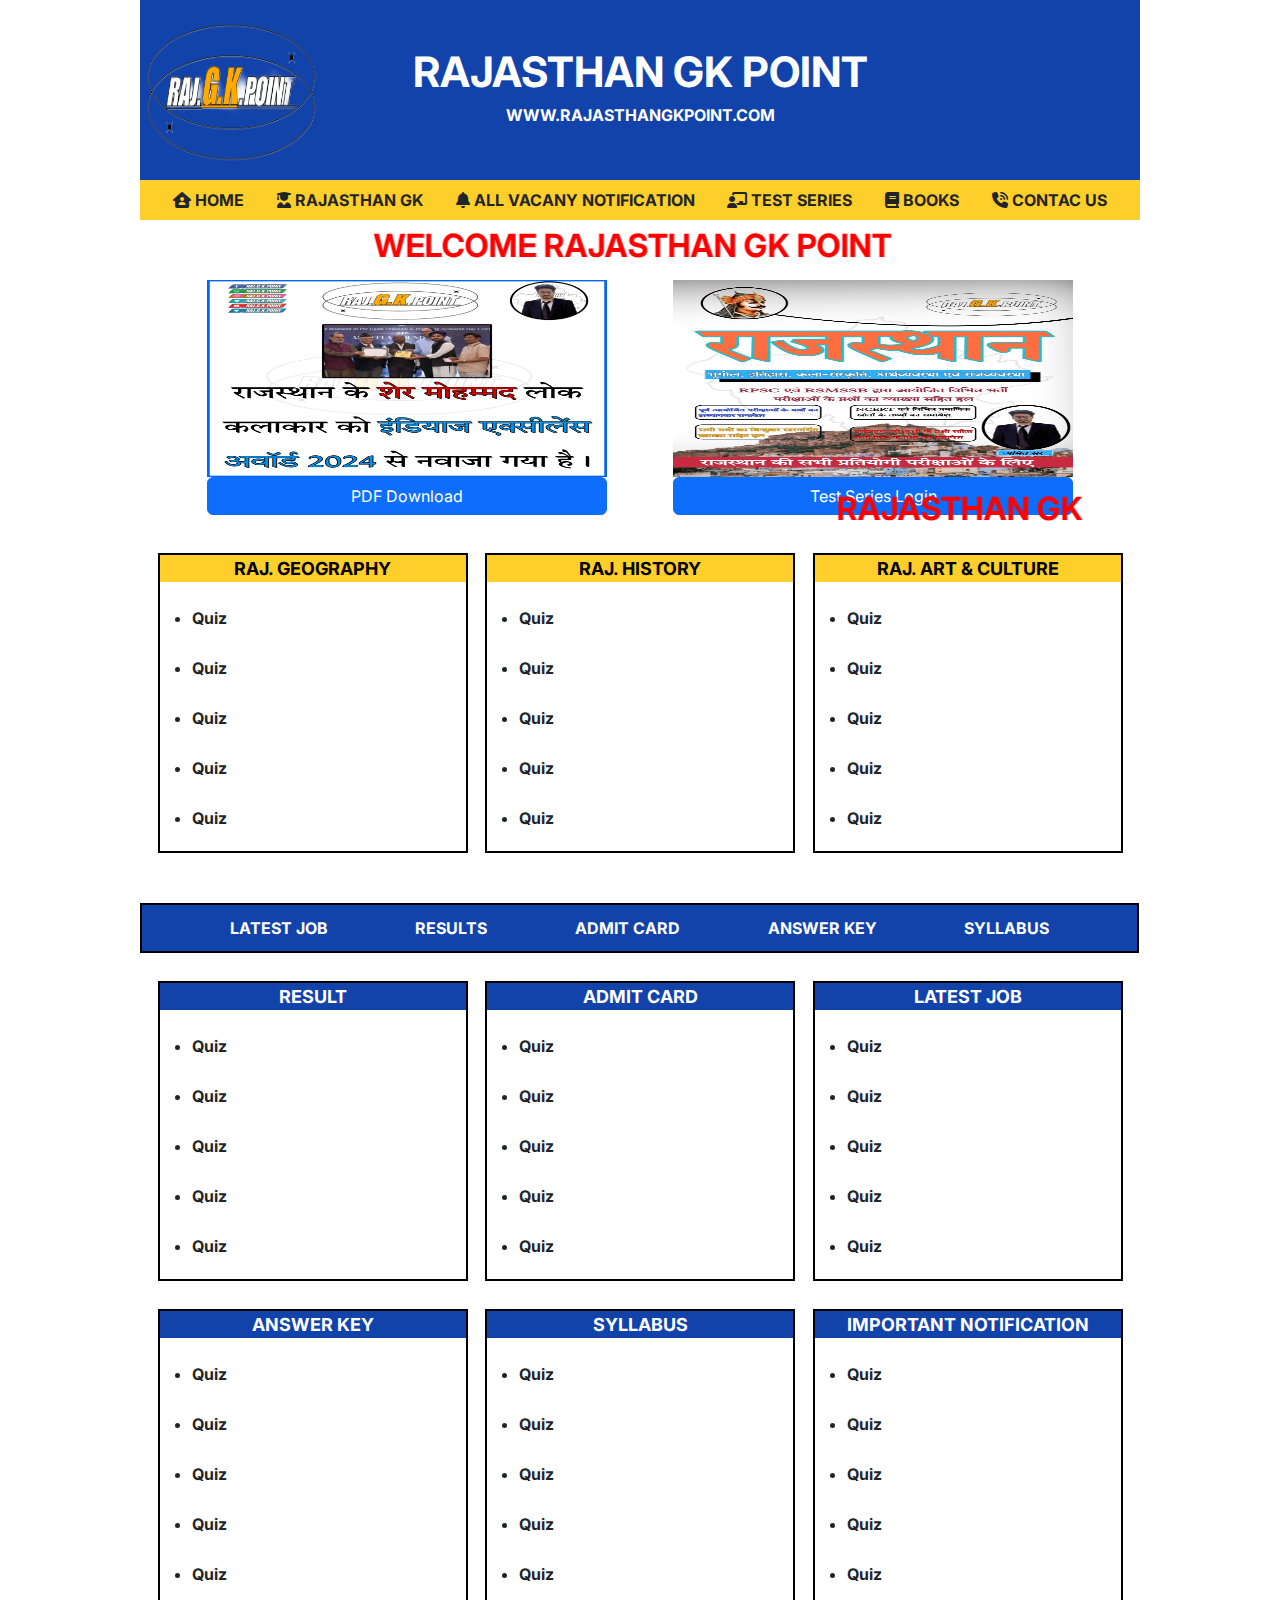
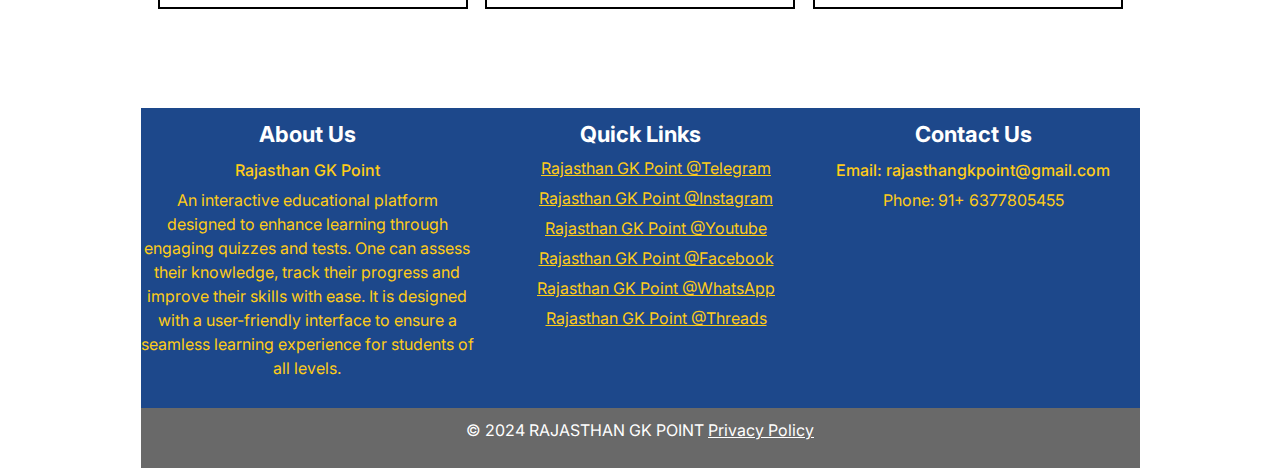
==== index.html @ ec025ab5 "Update index.html" ====
<!DOCTYPE html>
<html lang="en">
<head>
    <meta charset="UTF-8">
    <meta name="viewport" content="width=device-width, initial-scale=1.0">
    <link href="https://cdn.jsdelivr.net/npm/bootstrap@5.3.3/dist/css/bootstrap.min.css" rel="stylesheet" integrity="sha384-QWTKZyjpPEjISv5WaRU9OFeRpok6YctnYmDr5pNlyT2bRjXh0JMhjY6hW+ALEwIH" crossorigin="anonymous">
    <link rel="stylesheet" href="https://cdnjs.cloudflare.com/ajax/libs/font-awesome/6.6.0/css/all.min.css">
    <link href="https://fonts.googleapis.com/css2?family=Inter:ital,opsz,wght@0,14..32,100..900;1,14..32,100..900&display=swap" rel="stylesheet">
    <link rel="stylesheet" href="style.css"/>
    <title>Rajasthan GK Point</title>
</head>
<body>
   <div class="outer">
    <div class="header">
        <div class="logo">
            <img class="logo" src="logo.jpg" alt="logo">
        </div>
        <div class="title">
            <p class="heading">RAJASTHAN GK POINT</p>
            <P class="sub_heading">WWW.RAJASTHANGKPOINT.COM</P>
            <h2 class="welcome1"><marquee behavior="alternate" onmouseoer="stop()" onmouseout="start()">WELCOME RAJASTHAN GK POINT</marquee></h2>
        </div>
        <div class="navbar">
            <div><i class="fa-duotone fa-solid fa-house-user"></i> HOME</div>
            <div><i class="fa-solid fa-user-graduate"></i> RAJASTHAN GK</div>
            <div><i class="fa-solid fa-bell"></i> ALL VACANY NOTIFICATION</div>
            <div><i class="fa-sharp fa-solid fa-chalkboard-user"></i> TEST SERIES</div>
            <div><i class="fa-solid fa-book"></i> BOOKS</div>
            <div><i class="fa-sharp fa-solid fa-phone-volume"></i> CONTAC US</div>
        </div>
        <div class="current-section">
            <div class="box1 boxc">
                <div class="images-box">
                    <img src="hero1.jpg" alt="Rajasthan GK All Question PDF">
                    <button type="PDF Download" class="btn btn-primary w-100">PDF Download</button>
                </div>
            </div>
            <div class="box2 boxc">
                <div class="images-box">
                    <img src="hero2.jpg" alt="REET Pre Test Series">
                    <button type="Test Series Login" class="btn btn-primary w-100">Test Series Login</button>
                </div>
            </div>     
        </div>
        <h2 class="welcome2"><marquee behavior="alternate" onmouseoer="stop()" onmouseout="start()">RAJASTHAN GK</marquee></h2>
        <div class="raj-gk">
            <div class="box3 boxgk">
                <div class="box-header1">
                    RAJ. GEOGRAPHY
                </div>
                <div class="geo-body">
                    <br>
                    <ul>
                        <li>Quiz</li>
                        <li>Quiz</li>
                        <li>Quiz</li>
                        <li>Quiz</li>
                        <li>Quiz</li>
                    </ul>
                </div>
            </div>
            <div class="box3 boxgk">
                <div class="box-header2">
                    RAJ. HISTORY
                </div>
                <div class="his-body">
                    <br>
                    <ul>
                        <li>Quiz</li>
                        <li>Quiz</li>
                        <li>Quiz</li>
                        <li>Quiz</li>
                        <li>Quiz</li>
                    </ul>
                </div>
            </div>
            <div class="box3 boxgk">
                <div class="box-header3">
                    RAJ. ART & CULTURE
                </div>
                <div class="cul-body">
                    <br>
                    <ul>
                        <li>Quiz</li>
                        <li>Quiz</li>
                        <li>Quiz</li>
                        <li>Quiz</li>
                        <li>Quiz</li>
                    </ul>
                </div>
            </div>
        </div>
        <div class="job-title">
            <div>LATEST JOB</div>
            <div>RESULTS</div>
            <div>ADMIT CARD</div>
            <div>ANSWER KEY</div>
            <div>SYLLABUS</div>
        </div>
        <div class="job1">
            <div class="box4 boxjob">
                <div class="boxjob-header1">
                    RESULT
                </div>
                <div class="geo-body">
                    <br>
                    <ul>
                        <li>Quiz</li>
                        <li>Quiz</li>
                        <li>Quiz</li>
                        <li>Quiz</li>
                        <li>Quiz</li>
                    </ul>
                </div>
            </div>
            <div class="box4 boxjob">
                <div class="boxjob-header2">
                    ADMIT CARD
                </div>
                <div class="geo-body">
                    <br>
                    <ul>
                        <li>Quiz</li>
                        <li>Quiz</li>
                        <li>Quiz</li>
                        <li>Quiz</li>
                        <li>Quiz</li>
                    </ul>
                </div>
            </div>
            <div class="box4 boxjob">
                <div class="boxjob-header3">
                    LATEST JOB
                </div>
                <div class="geo-body">
                    <br>
                    <ul>
                        <li>Quiz</li>
                        <li>Quiz</li>
                        <li>Quiz</li>
                        <li>Quiz</li>
                        <li>Quiz</li>
                    </ul>
                </div>
            </div>
        </div>
            <div class="job2">
                <div class="box4 boxjob">
                    <div class="boxjob-header4">
                        ANSWER KEY
                    </div>
                    <div class="geo-body">
                        <br>
                        <ul>
                            <li>Quiz</li>
                            <li>Quiz</li>
                            <li>Quiz</li>
                            <li>Quiz</li>
                            <li>Quiz</li>
                        </ul>
                    </div>
                </div>
                <div class="box4 boxjob">
                    <div class="boxjob-header5">
                        SYLLABUS
                    </div>
                    <div class="geo-body">
                        <br>
                        <ul>
                            <li>Quiz</li>
                            <li>Quiz</li>
                            <li>Quiz</li>
                            <li>Quiz</li>
                            <li>Quiz</li>
                        </ul>
                    </div>
                </div>
                <div class="box4 boxjob">
                    <div class="boxjob-header6">
                        IMPORTANT NOTIFICATION
                    </div>
                    <div class="geo-body">
                        <br>
                        <ul>
                            <li>Quiz</li>
                            <li>Quiz</li>
                            <li>Quiz</li>
                            <li>Quiz</li>
                            <li>Quiz</li>
                        </ul>
                    </div>
                </div>
            </div>
        </div>
    </div>
</body>
<footer>
    <div class="footer-panel1">
        <div class="box1-footer">
            <div class="box-footer1">
                About Us
            </div>
            <div class="about-body">
                <h6>Rajasthan GK Point</h6>
                <p>An interactive educational platform designed to enhance learning through engaging quizzes and tests. One can assess their knowledge, track their progress and improve their skills with ease. It is designed with a user-friendly interface to ensure a seamless learning experience for students of all levels.</p>
            </div>
        </div>
        <div class="box1-footer">
            <div class="box-footer1">
                Quick Links
            </div>
            <div class="quick-body">
                <ul><a href="@">Rajasthan GK Point @Telegram</a></ul>
                <ul><a href="@">Rajasthan GK Point @Instagram</a></ul>
                <ul><a href="@">Rajasthan GK Point @Youtube</a></ul>
                <ul><a href="@">Rajasthan GK Point @Facebook</a></ul>
                <ul><a href="@">Rajasthan GK Point @WhatsApp</a></ul>
                <ul><a href="@">Rajasthan GK Point @Threads</a></ul>
            </div>
        </div>
        <div class="box1-footer">
            <div class="box-footer1">
                Contact Us
            </div>
            <div class="contact-body">
                <h6>Email: rajasthangkpoint@gmail.com</h6
                <h6>Phone: 91+ 6377805455</h6>
            </div>
        </div>
    </div>
    <div class="footer-panel2">
        <div class="he0">
            <p>© 2024 RAJASTHAN GK POINT  <a href="@">Privacy Policy</a></p>
        </div>
    </div>
</footer>
<script src="https://cdn.jsdelivr.net/npm/@popperjs/core@2.11.8/dist/umd/popper.min.js" integrity="sha384-I7E8VVD/ismYTF4hNIPjVp/Zjvgyol6VFvRkX/vR+Vc4jQkC+hVqc2pM8ODewa9r" crossorigin="anonymous"></script>
<script src="https://cdn.jsdelivr.net/npm/bootstrap@5.3.3/dist/js/bootstrap.min.js" integrity="sha384-0pUGZvbkm6XF6gxjEnlmuGrJXVbNuzT9qBBavbLwCsOGabYfZo0T0to5eqruptLy" crossorigin="anonymous"></script>
</html>
---- style.css ----
*{
   box-sizing: border-box;
   font-family: "Inter", sans-serif;
   margin: 0;
}
.outer{
    height: 1700px;
    width: 1000px;
    
    margin:0px auto;
}
.header{
    height: 180px;
    width: 1000px;
    background: #1243AB
}
.logo{
    height: 180px;
    width: 180px;
    display: flex;
    justify-content: center;
    align-items: center;
    float: left;
}
.title{
    height: 180px;
    width: 820px;
    text-align: center;
    color: #FFFFFF;
}
.title .heading{
    padding-top: 40px;
    font-size: 42px;
    font-weight: 700;
    margin:0;
}
.title .sub_heading{
    font-weight: 700;
    margin:0;
    padding:0;
}
.navbar{
    background-color: #FECE2A;
    font-weight: bold;
    display: flex;
    justify-content: space-evenly;
}
.welcome1{
    margin-top: 100px;
    color: red;
    font-weight: bold;
}
/** current-section **/
.current-section{
    margin-top: 50px;
    display: flex;
    justify-content: space-evenly;
    background-color: #FFFFFF;
}
.boxc{
    height: 200px;
    width: 40%;
    margin-top: 10px;
}
.images-box img{
    height: 197px;
    width: 100%;
}
.raj-gk{
    display: flex;
    justify-content: space-evenly;
}
.welcome2{
    margin-top: 10px;
    color: red;
    font-weight: bold;
}
.boxgk{
    height: 300px;
    width: 100px;
    border: 2px solid black;
    margin-top: 8px;
    width: 31%;
}
.box-header1{
    text-align: center;
    color: black;
    font-weight: bold;
    font-size: 18px;
    background-color: #FECE2A;
}
.box-header2{
    text-align: center;
    color: black;
    font-weight: bold;
    font-size: 18px;
    background-color: #FECE2A;
}
.box-header3{
    text-align: center;
    color: black;
    font-weight: bold;
    font-size: 18px;
    background-color: #FECE2A;
}
.geo-body ul li{
    height: 50px;
    width: 80%;
    font-weight: bold;
}
.his-body ul li{
    height: 50px;
    width: 80%;
    font-weight: bold;
}
.cul-body ul li{
    height: 50px;
    width: 80%;
    font-weight: bold;
}
.job-title{
    margin-top: 50px;
    height: 50px;
    width: 999px;
    border: 2px solid black;
    font-weight: bold;
    display: flex;
    justify-content: space-evenly;
    align-items: center;
    background-color: #1243AB;
    color: #FFFFFF;
}
.boxjob{
    height: 300px;
    width: 100px;
    border: 2px solid black;
    margin-top: 8px;
    width: 31%;
}
.boxjob-header1{
    text-align: center;
    color: #FFFFFF;
    font-weight: bold;
    font-size: 18px;
    background-color: #1243AB;
}
.boxjob-header2{
    text-align: center;
    color: #FFFFFF;
    font-weight: bold;
    font-size: 18px;
    background-color: #1243AB;
}
.boxjob-header3{
    text-align: center;
    color: #FFFFFF;
    font-weight: bold;
    font-size: 18px;
    background-color: #1243AB;
}
.job1{
    margin-top: 20px;
    display: flex;
    justify-content: space-evenly;
}
.job2{
    margin-top: 20px;
    display: flex;
    justify-content: space-evenly;
}
.boxjob-header4{
    text-align: center;
    color: #FFFFFF;
    font-weight: bold;
    font-size: 18px;
    background-color: #1243AB;
}
.boxjob-header5{
    text-align: center;
    color: #FFFFFF;
    font-weight: bold;
    font-size: 18px;
    background-color: #1243AB;
}
.boxjob-header6{
    text-align: center;
    color: #FFFFFF;
    font-weight: bold;
    font-size: 18px;
    background-color: #1243AB;
}
.footer-panel1{
    display: flex;
    justify-content: center;
}
.box1-footer{
    height: 300px;
    margin-top: 8px;
    width: 333px;
    background-color: #1d488b;
    color: #ffcc18;
}
.box-footer1{
    margin-top: 10px;
    text-align: center;
    color: black;
    font-weight: bold;
    font-size: 22px;
    color: #FFFFFF;
}
.about-body{
   margin-top: 10px;
   text-align: center;
}
.quick-body{
    margin-top: 10px;
    text-align: center;
    line-height: 14px;
}
.quick-body ul a{
    color: #ffcc18;
}
.contact-body{
    margin-top: 10px;
    text-align: center;
}
.footer-panel2{
    height: 60px;
    display: flex;
    justify-content: center;
    align-items: center;
}
.he0{
    height: 60px;
    width: 999px;
    display: flex;
    justify-content: center;
    align-items: center;
    background-color: dimgray;
    color: #FFFFFF;
}
.he0 a{
    color: #FFFFFF;
}
.col-md-6{
    margin-top: 50px;
    width: 350px;
    background-color: #FECE2A;
}
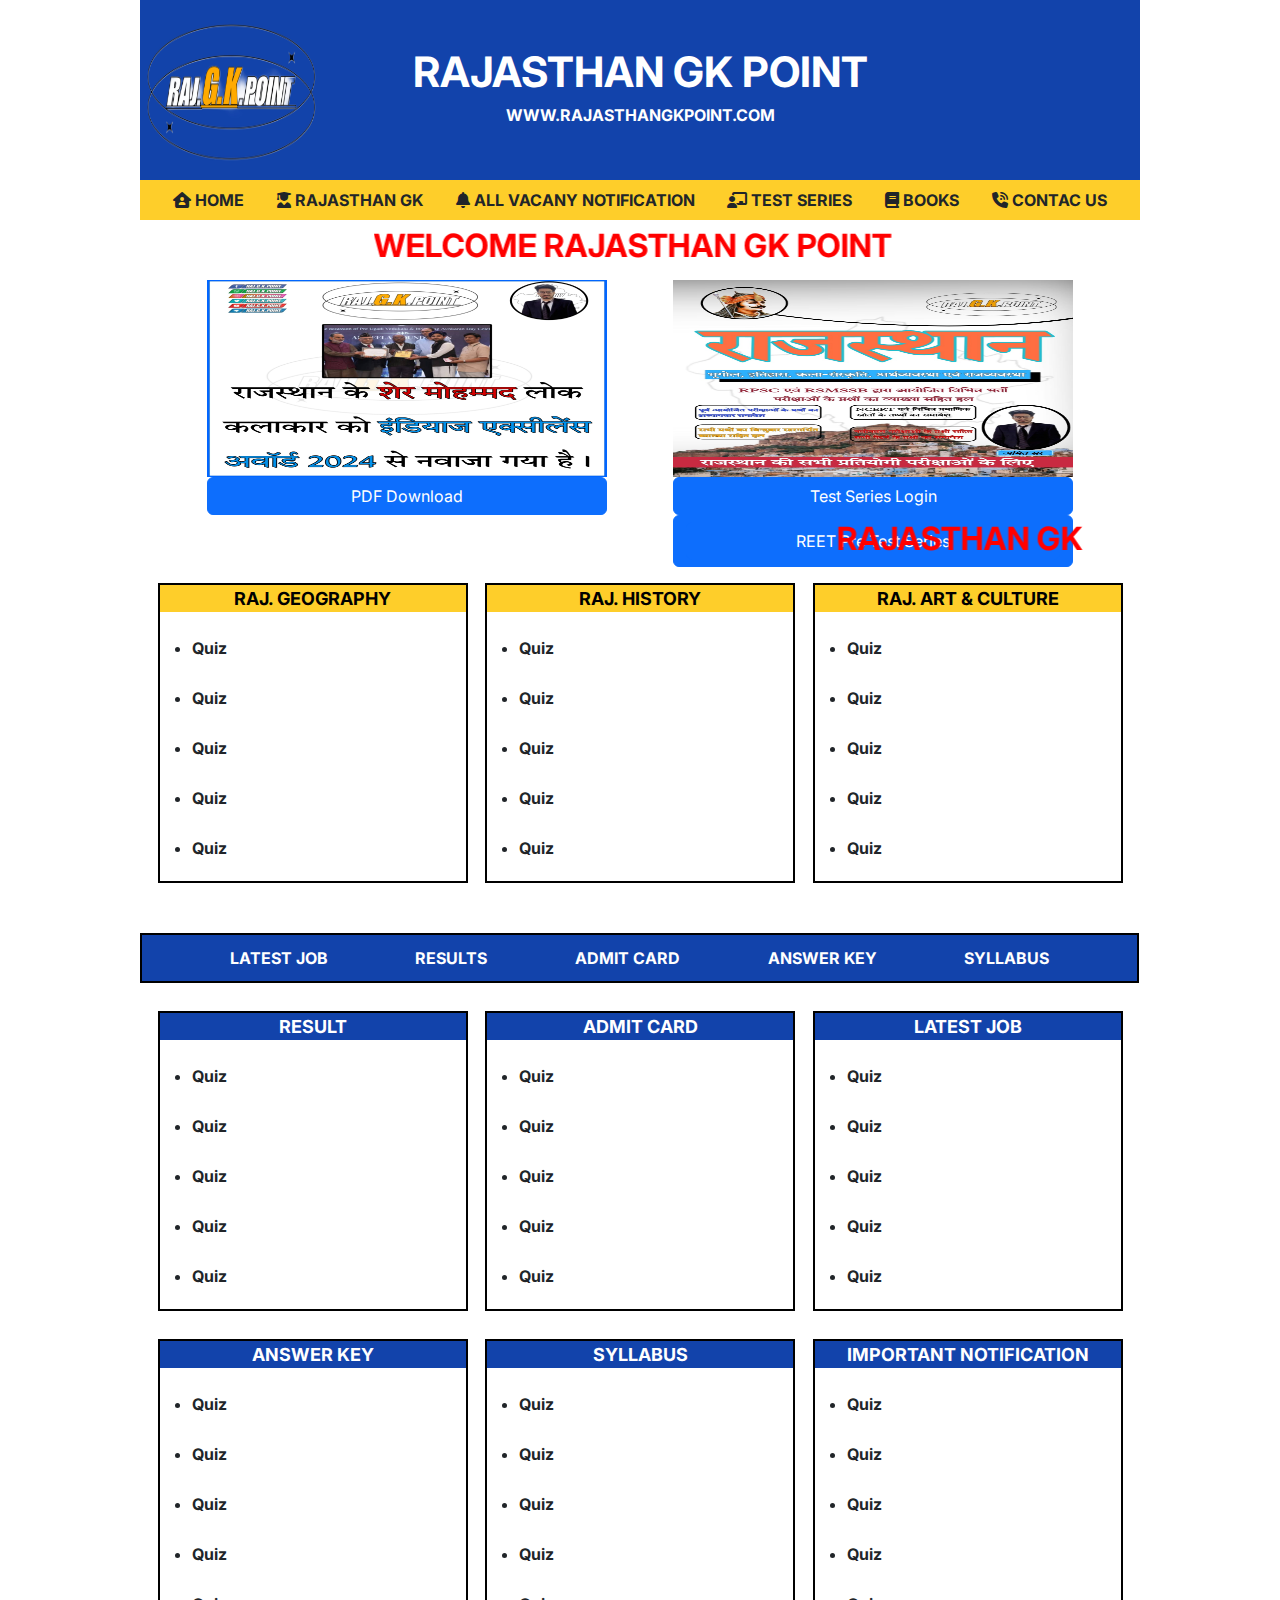
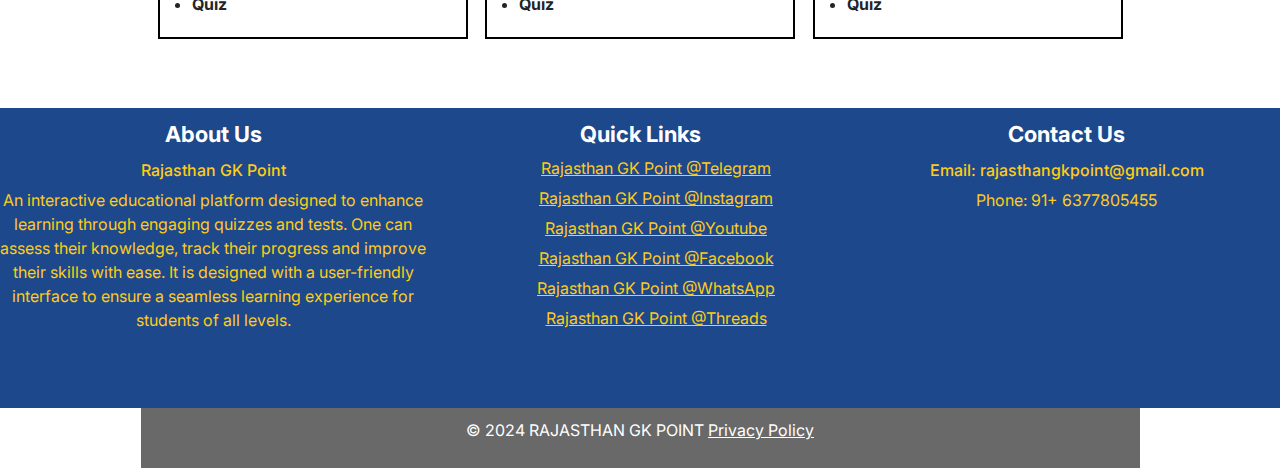
==== commit 98c17e02: "Update index.html" ====
--- a/index.html
+++ b/index.html
@@ -39,6 +39,7 @@
                 <div class="images-box">
                     <img src="hero2.jpg" alt="REET Pre Test Series">
                     <button type="Test Series Login" class="btn btn-primary w-100">Test Series Login</button>
+                    <button type="Test Series Login" class="btn btn-primary w-100"><a href="registration.html" class="btn btn-primary w-100">REET Pre Test Series</a></button>
                 </div>
             </div>     
         </div>
--- a/style.css
+++ b/style.css
@@ -71,7 +71,7 @@
     justify-content: space-evenly;
 }
 .welcome2{
-    margin-top: 10px;
+    margin-top: 40px;
     color: red;
     font-weight: bold;
 }
@@ -196,7 +196,7 @@
 .box1-footer{
     height: 300px;
     margin-top: 8px;
-    width: 333px;
+    width: 999px;
     background-color: #1d488b;
     color: #ffcc18;
 }
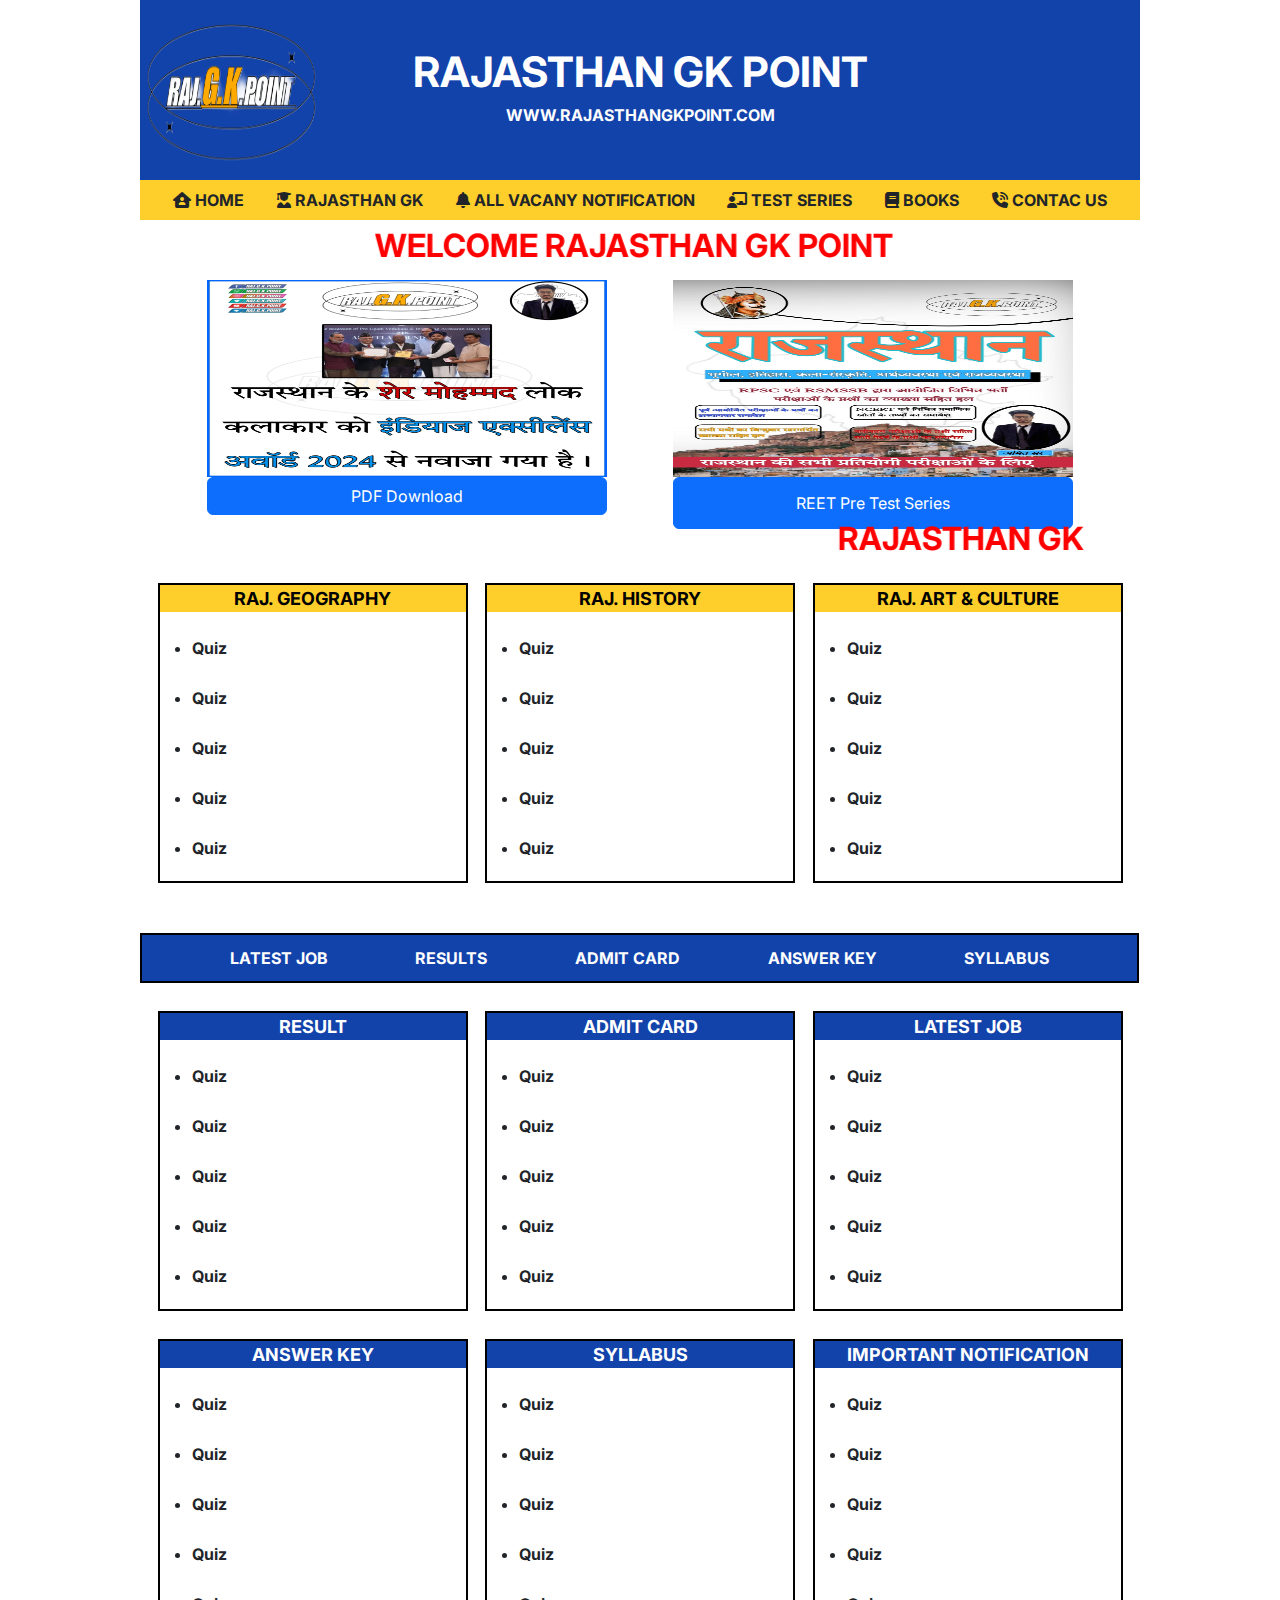
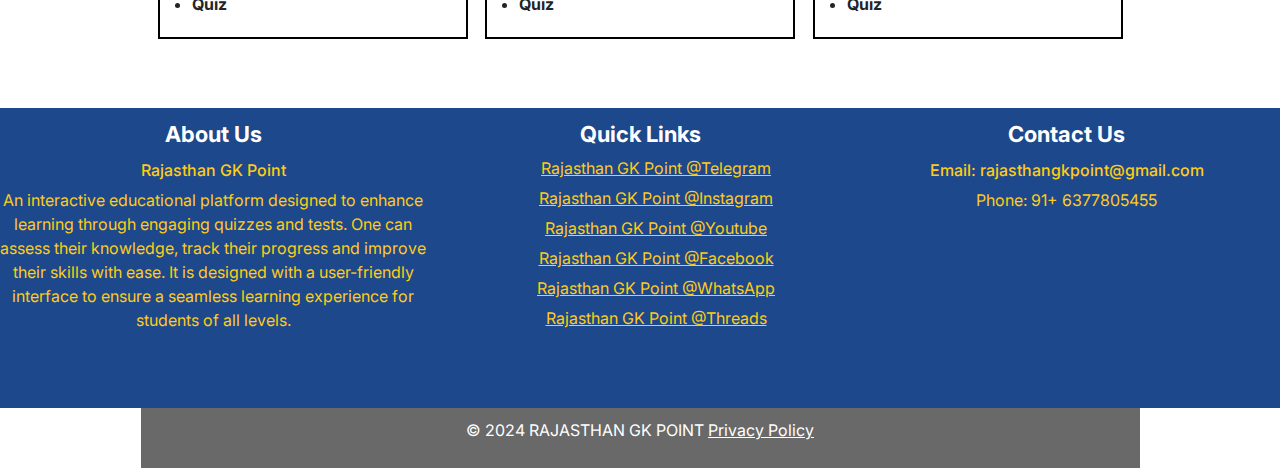
==== commit 5397984e: "Update index.html" ====
--- a/index.html
+++ b/index.html
@@ -38,7 +38,6 @@
             <div class="box2 boxc">
                 <div class="images-box">
                     <img src="hero2.jpg" alt="REET Pre Test Series">
-                    <button type="Test Series Login" class="btn btn-primary w-100">Test Series Login</button>
                     <button type="Test Series Login" class="btn btn-primary w-100"><a href="registration.html" class="btn btn-primary w-100">REET Pre Test Series</a></button>
                 </div>
             </div>     
--- a/style.css
+++ b/style.css
@@ -247,3 +247,6 @@
     width: 350px;
     background-color: #FECE2A;
 }
+.container.mt-5{
+    background-color: #ffcc18;
+}
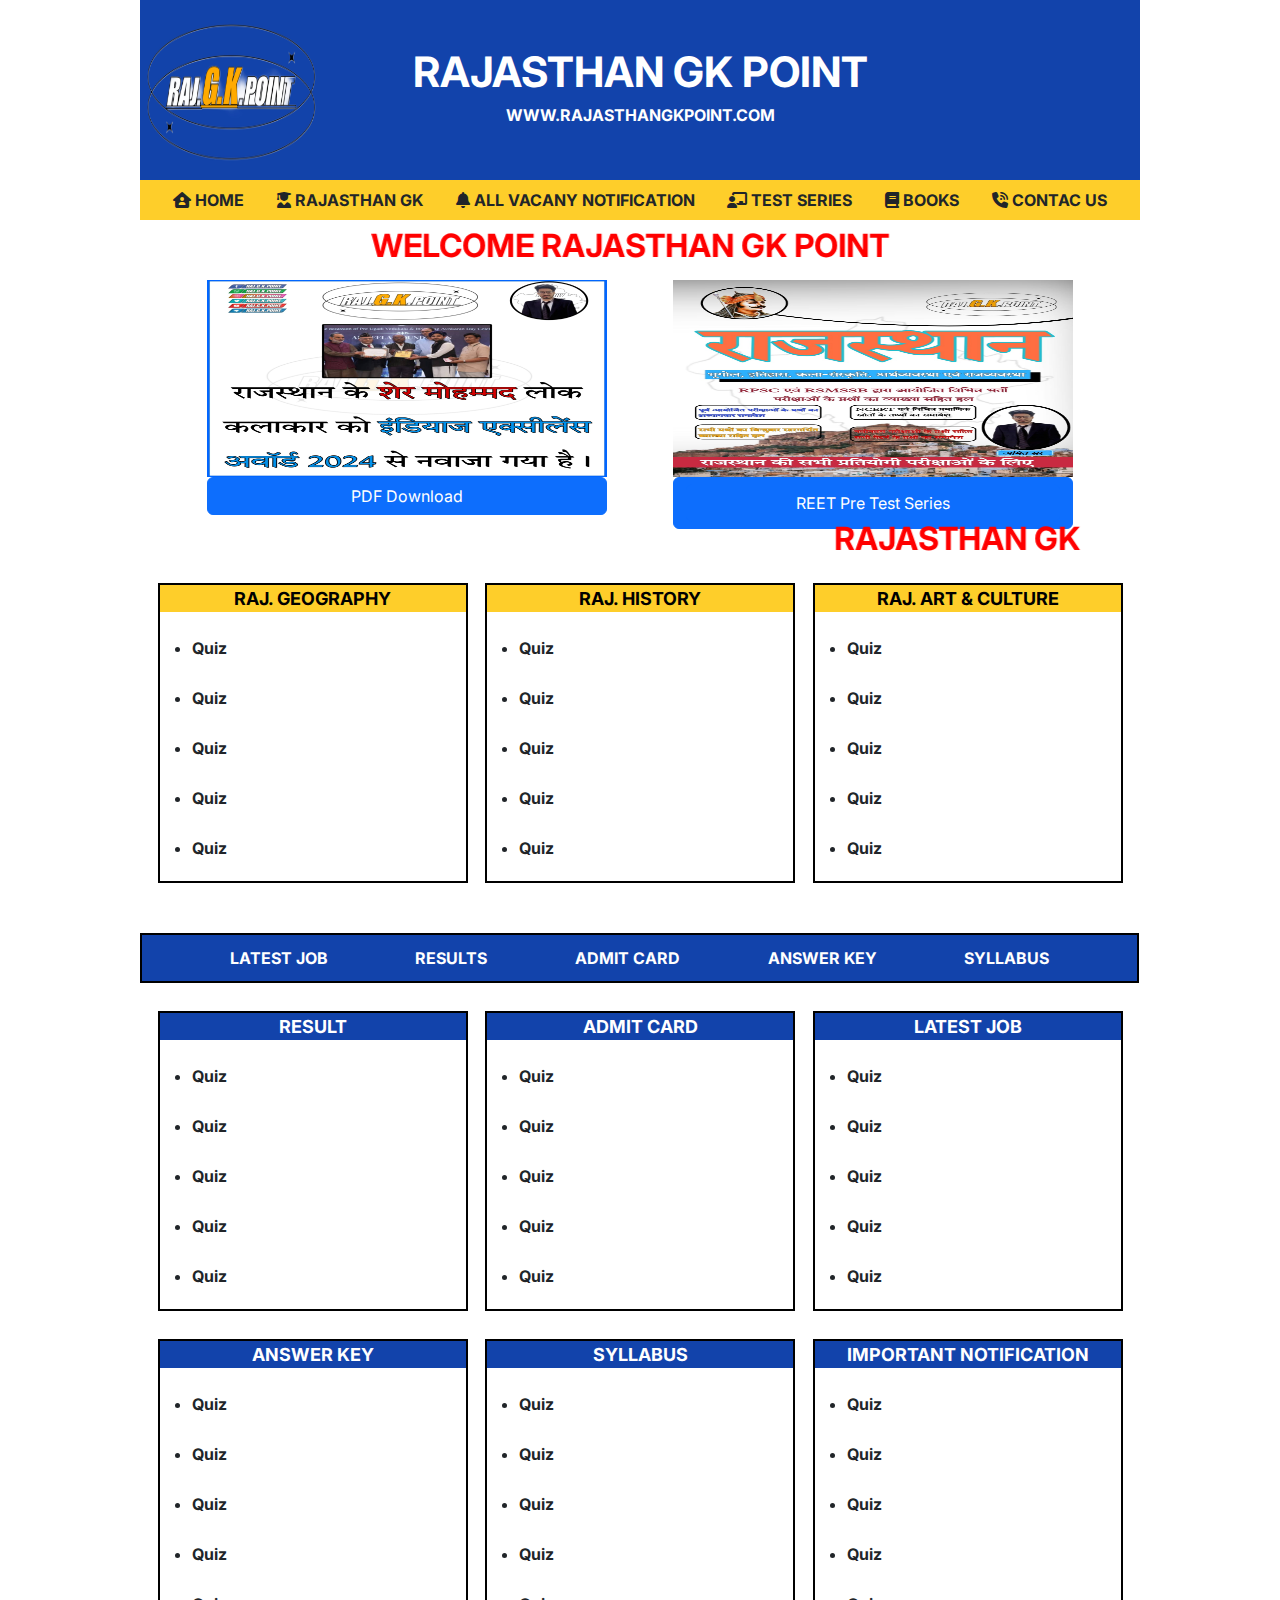
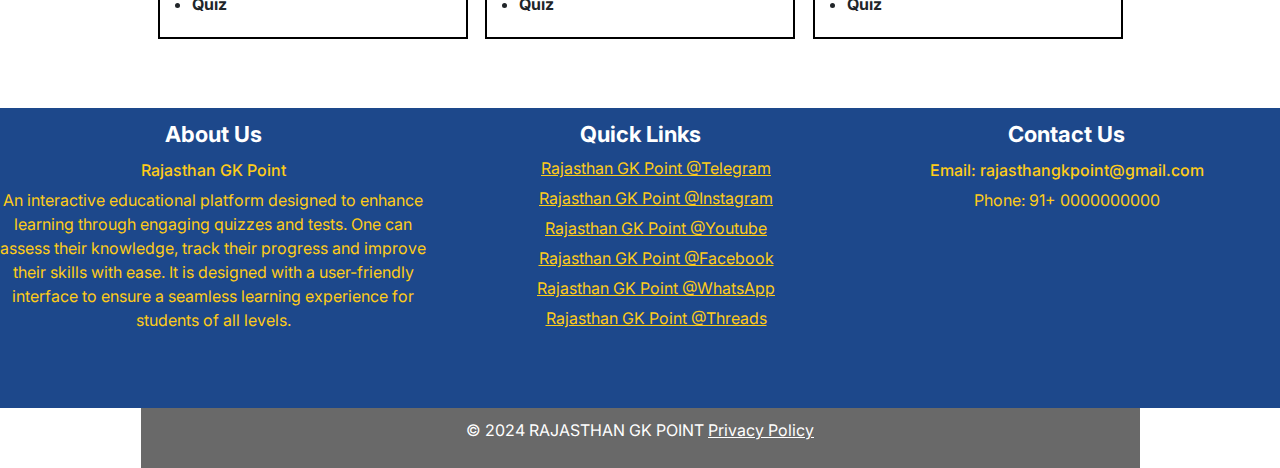
==== commit fbd212fb: "Update index.html" ====
--- a/index.html
+++ b/index.html
@@ -224,7 +224,7 @@
             </div>
             <div class="contact-body">
                 <h6>Email: rajasthangkpoint@gmail.com</h6
-                <h6>Phone: 91+ 6377805455</h6>
+                <h6>Phone: 91+ 0000000000</h6>
             </div>
         </div>
     </div>
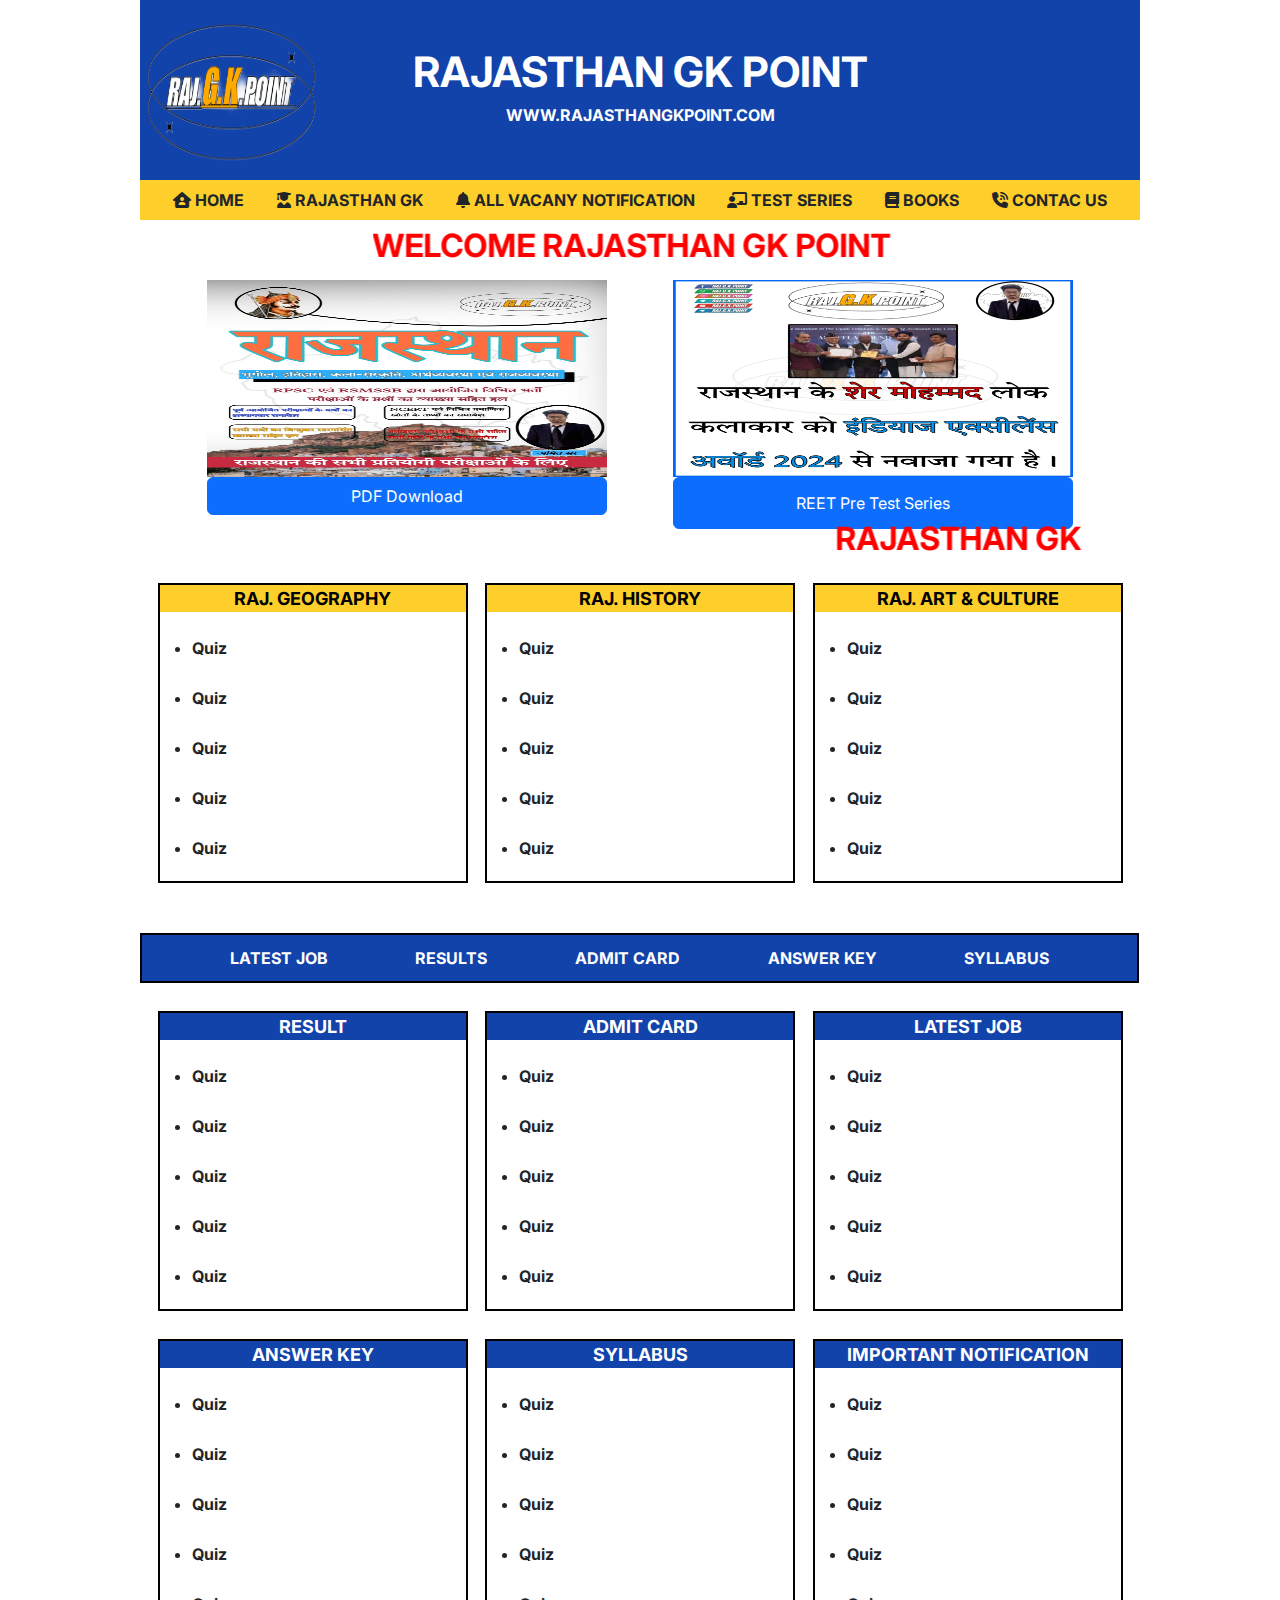
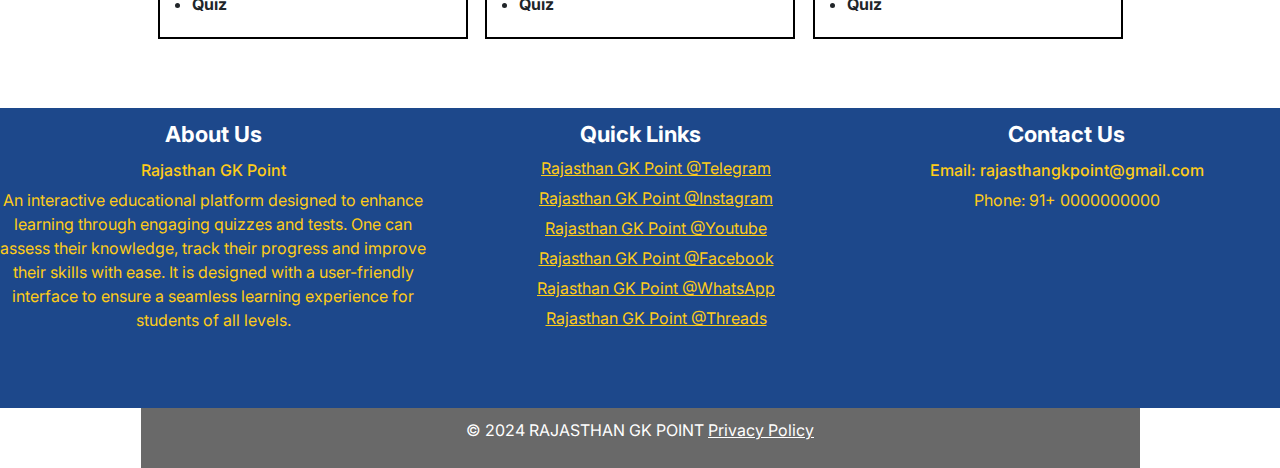
==== commit 6dedbf06: "Update index.html" ====
--- a/index.html
+++ b/index.html
@@ -31,13 +31,13 @@
         <div class="current-section">
             <div class="box1 boxc">
                 <div class="images-box">
-                    <img src="hero1.jpg" alt="Rajasthan GK All Question PDF">
+                    <img src="hero2.jpg" alt="Rajasthan GK All Question PDF">
                     <button type="PDF Download" class="btn btn-primary w-100">PDF Download</button>
                 </div>
             </div>
             <div class="box2 boxc">
                 <div class="images-box">
-                    <img src="hero2.jpg" alt="REET Pre Test Series">
+                    <img src="hero1.jpg" alt="REET Pre Test Series">
                     <button type="Test Series Login" class="btn btn-primary w-100"><a href="registration.html" class="btn btn-primary w-100">REET Pre Test Series</a></button>
                 </div>
             </div>     
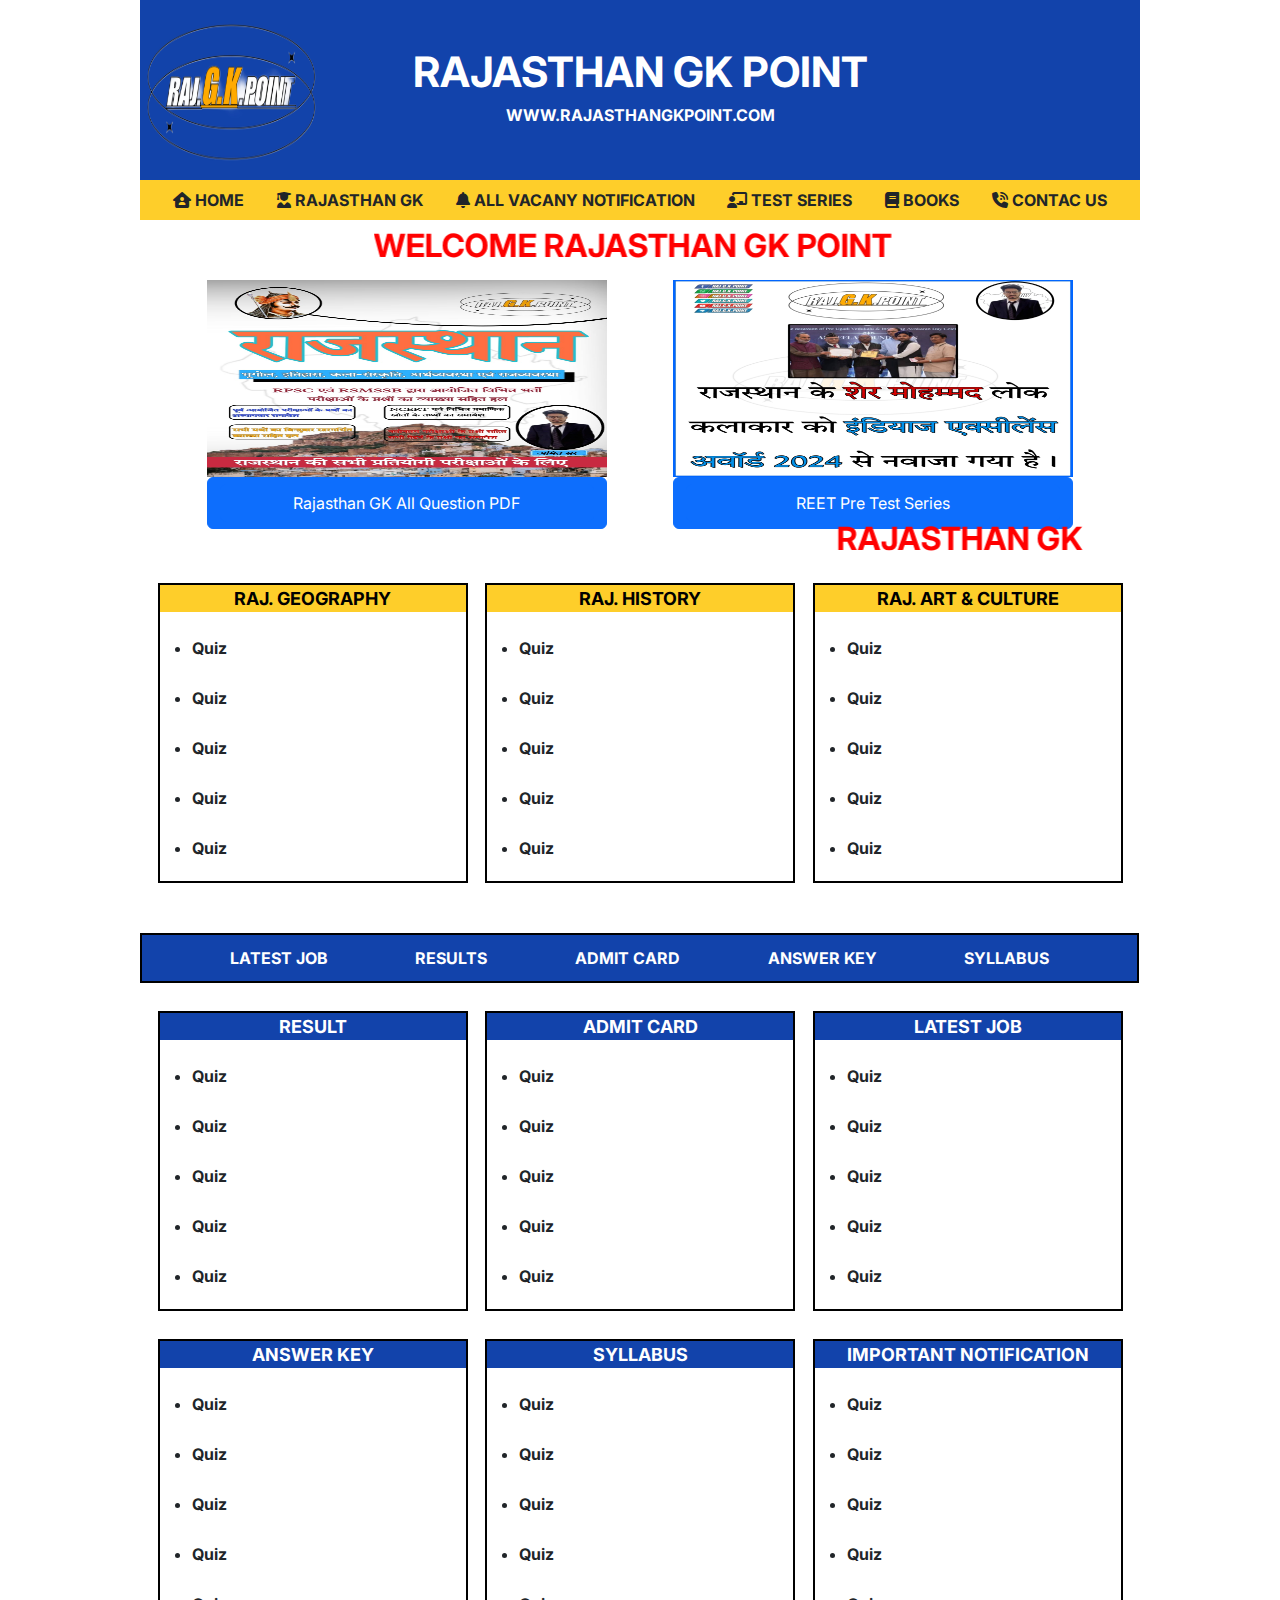
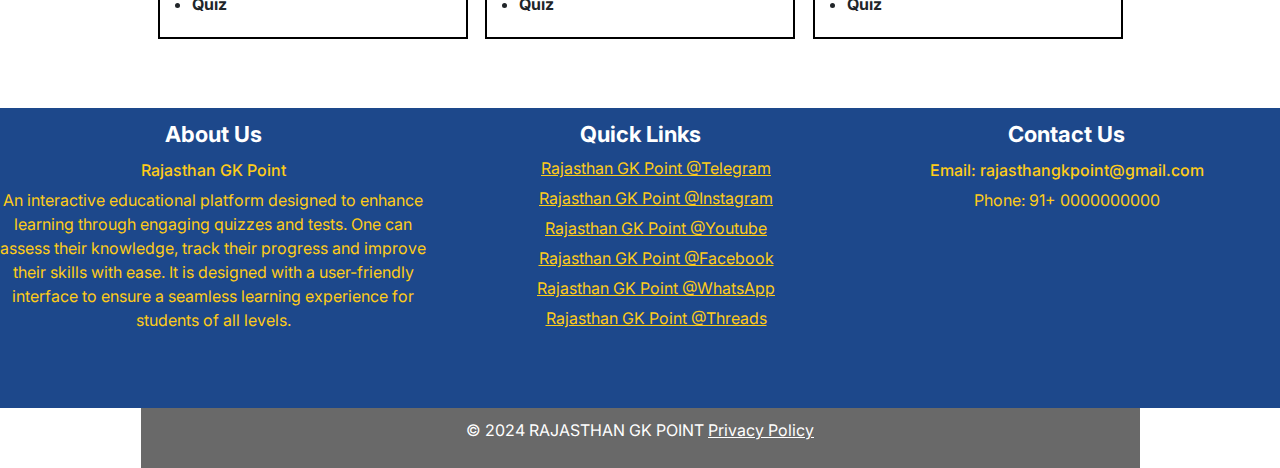
==== commit 8c6621c2: "Update index.html" ====
--- a/index.html
+++ b/index.html
@@ -32,7 +32,7 @@
             <div class="box1 boxc">
                 <div class="images-box">
                     <img src="hero2.jpg" alt="Rajasthan GK All Question PDF">
-                    <button type="PDF Download" class="btn btn-primary w-100">PDF Download</button>
+                    <button type="Rajasthan GK All Question PDF" class="btn btn-primary w-100"><a href="index.html" class="btn btn-primary w-100">Rajasthan GK All Question PDF</a></button>
                 </div>
             </div>
             <div class="box2 boxc">
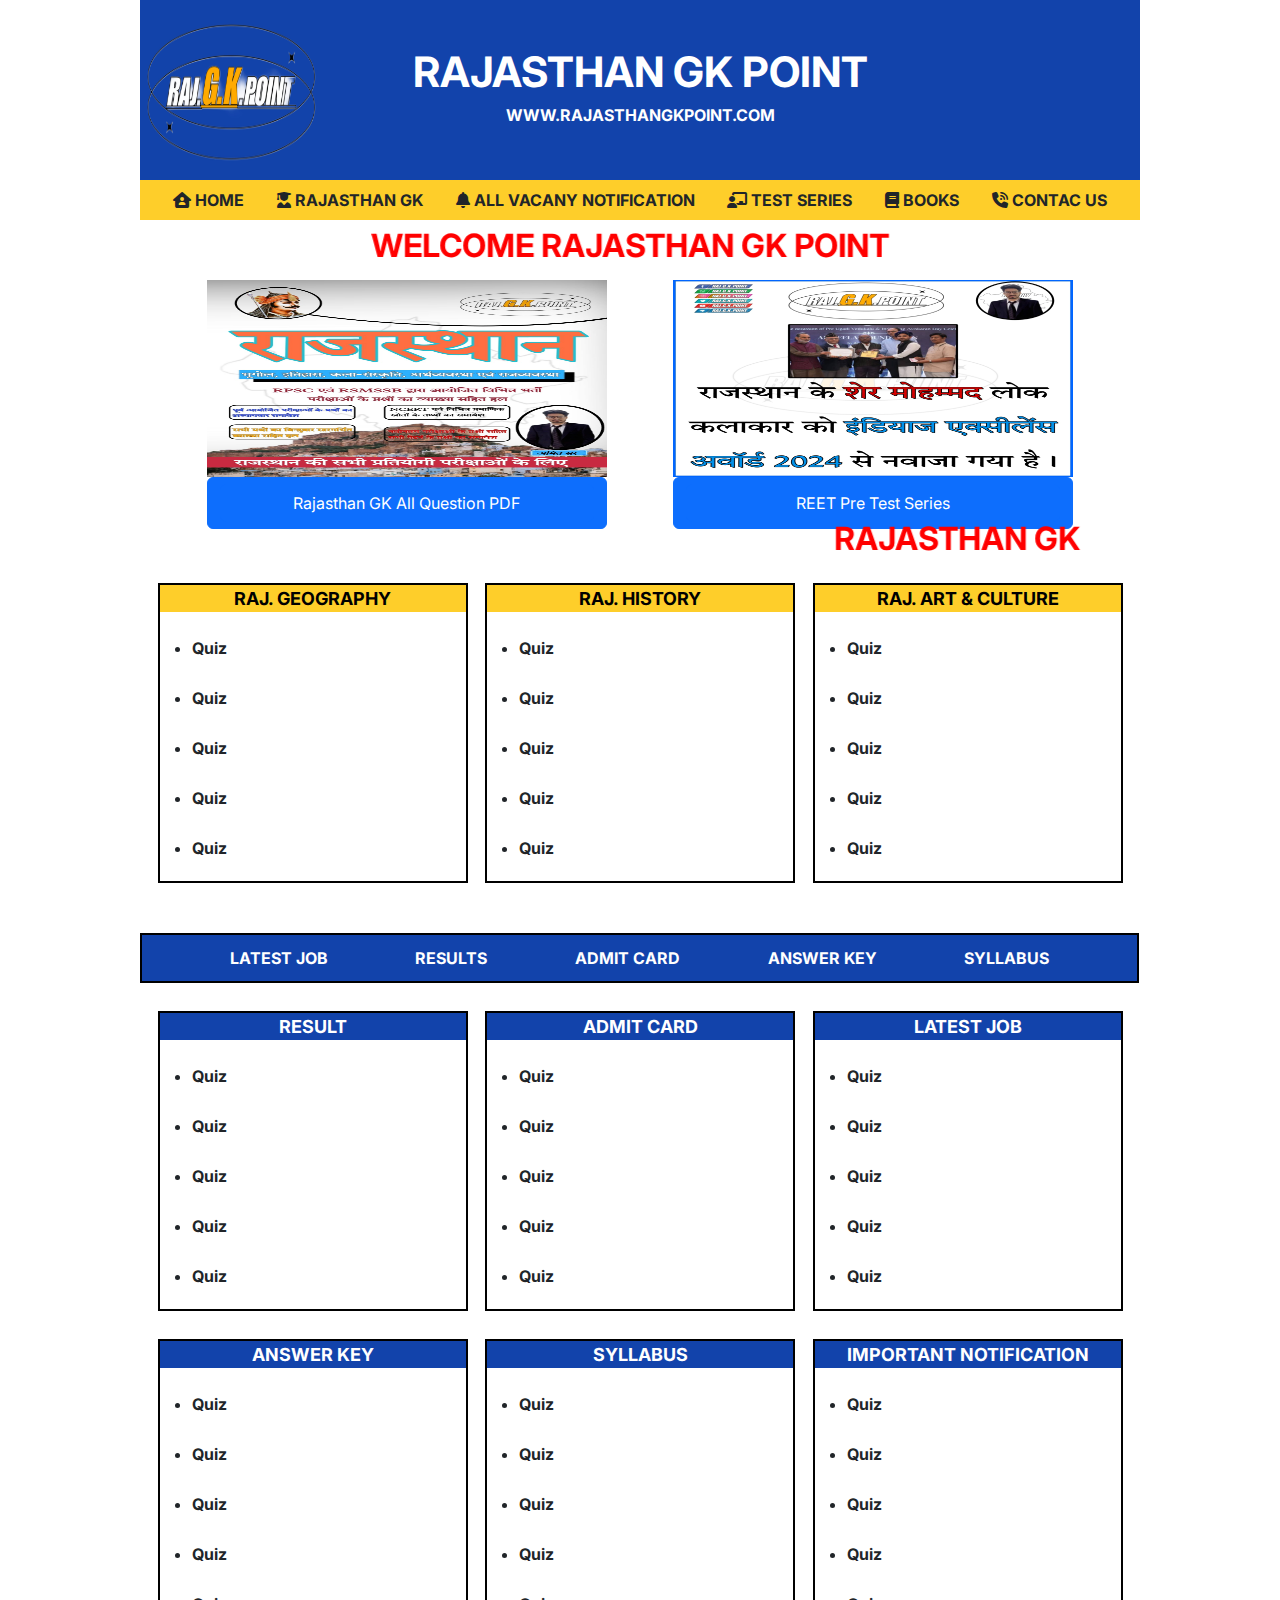
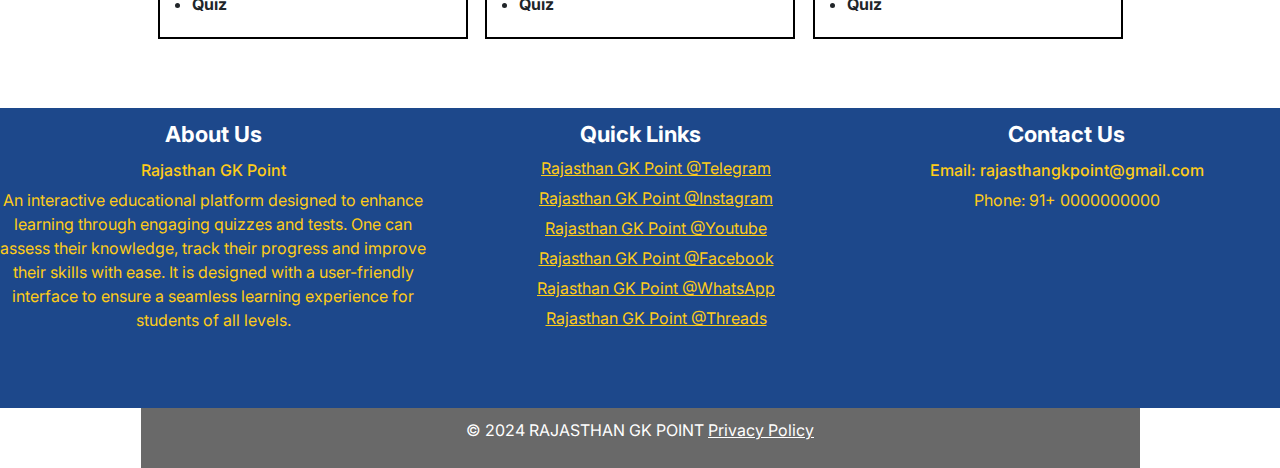
==== commit 92ba8020: "Update index.html" ====
--- a/index.html
+++ b/index.html
@@ -38,7 +38,7 @@
             <div class="box2 boxc">
                 <div class="images-box">
                     <img src="hero1.jpg" alt="REET Pre Test Series">
-                    <button type="Test Series Login" class="btn btn-primary w-100"><a href="registration.html" class="btn btn-primary w-100">REET Pre Test Series</a></button>
+                    <button type="Test Series Login" class="btn btn-primary w-100"><a href="https://forms.office.com/Pages/ResponsePage.aspx?id=DQSIkWdsW0yxEjajBLZtrQAAAAAAAAAAAANAAWvcQzlUMkRZQU8yRllGRkVIWlhZOFZRSEExWUkyNC4u" class="btn btn-primary w-100">REET Pre Test Series</a></button>
                 </div>
             </div>     
         </div>
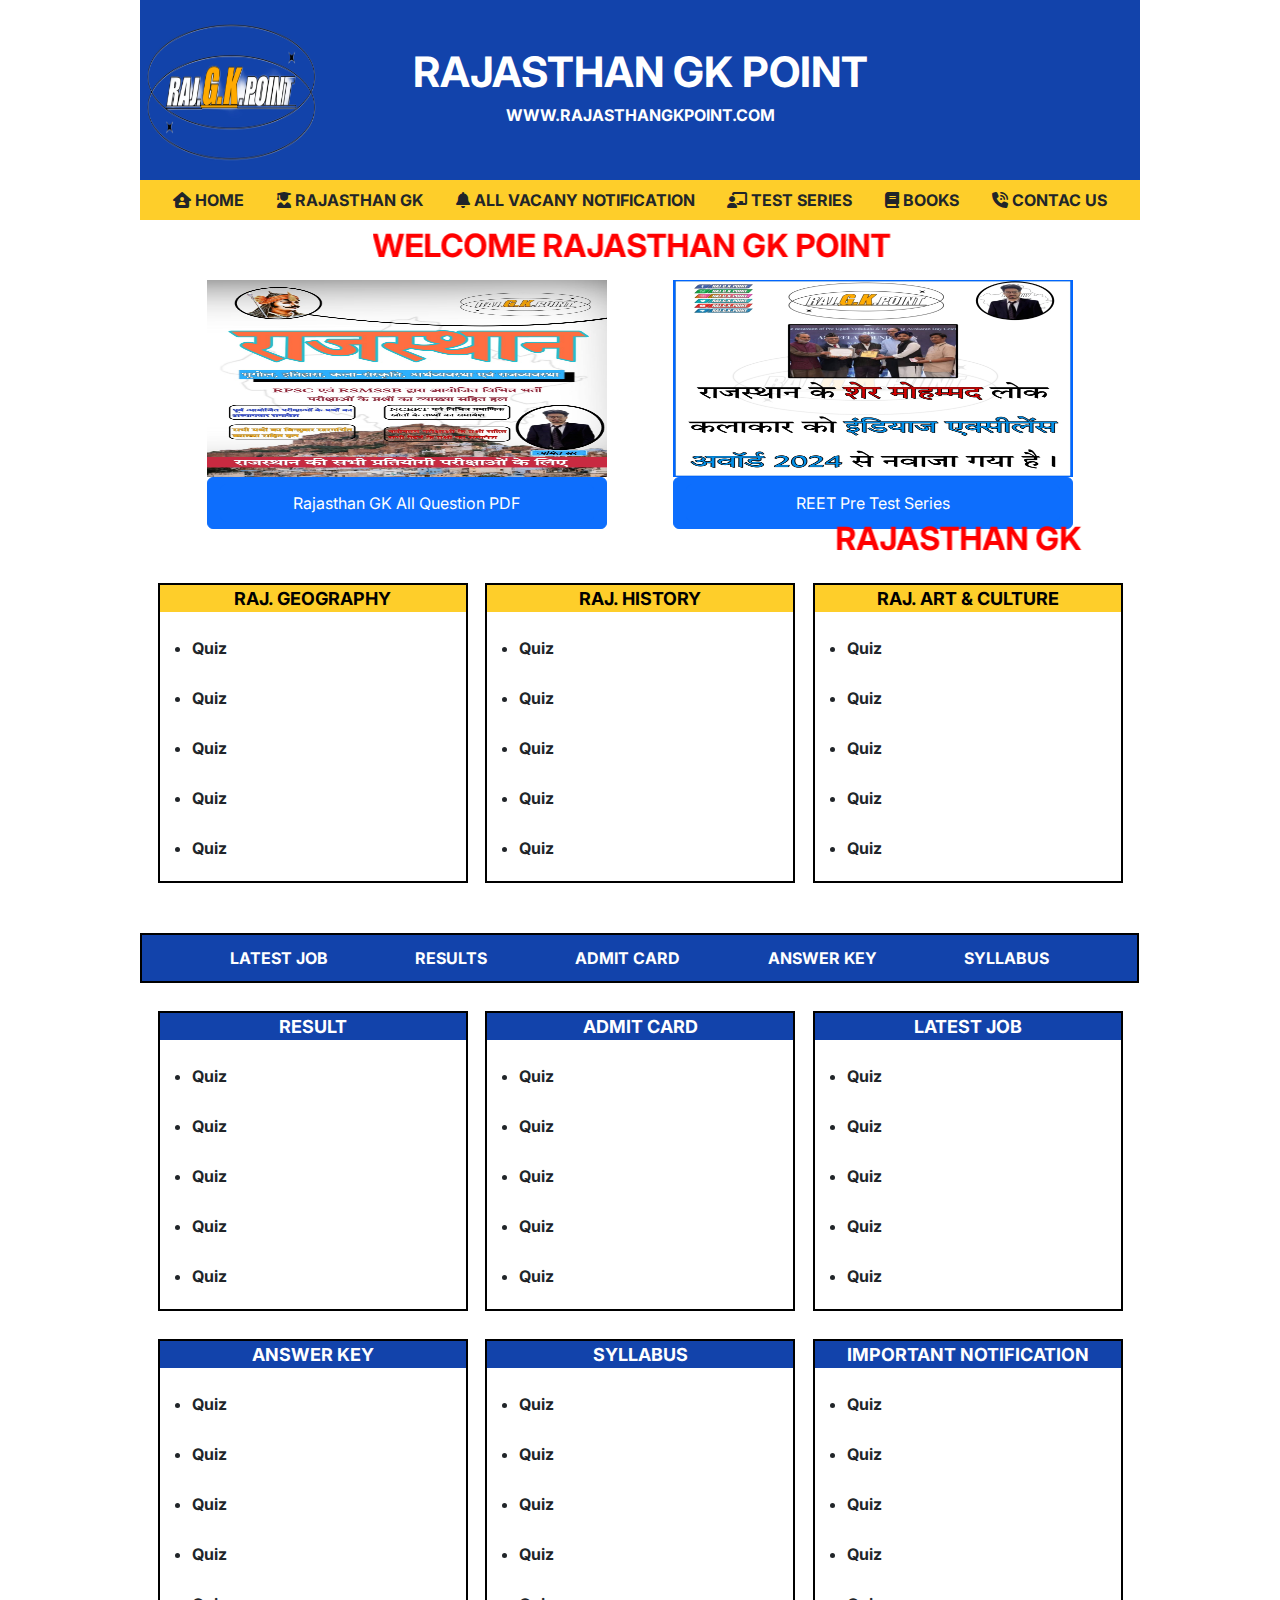
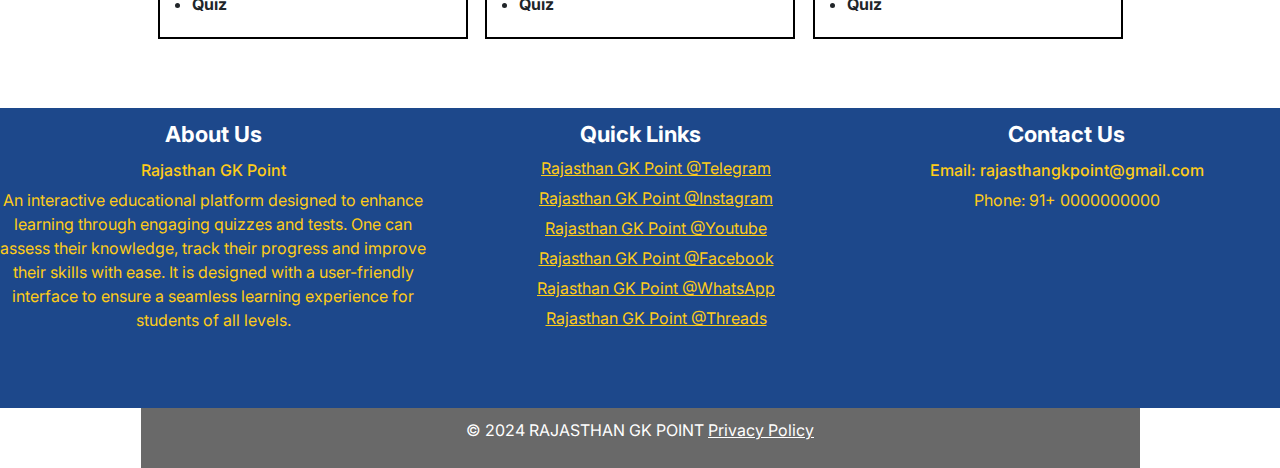
==== commit 43718da2: "Update index.html" ====
--- a/index.html
+++ b/index.html
@@ -38,7 +38,7 @@
             <div class="box2 boxc">
                 <div class="images-box">
                     <img src="hero1.jpg" alt="REET Pre Test Series">
-                    <button type="Test Series Login" class="btn btn-primary w-100"><a href="https://forms.office.com/Pages/ResponsePage.aspx?id=DQSIkWdsW0yxEjajBLZtrQAAAAAAAAAAAANAAWvcQzlUMkRZQU8yRllGRkVIWlhZOFZRSEExWUkyNC4u" class="btn btn-primary w-100">REET Pre Test Series</a></button>
+                    <button type="Test Series Login" class="btn btn-primary w-100"><a href="" class="btn btn-primary w-100">REET Pre Test Series</a></button>
                 </div>
             </div>     
         </div>
